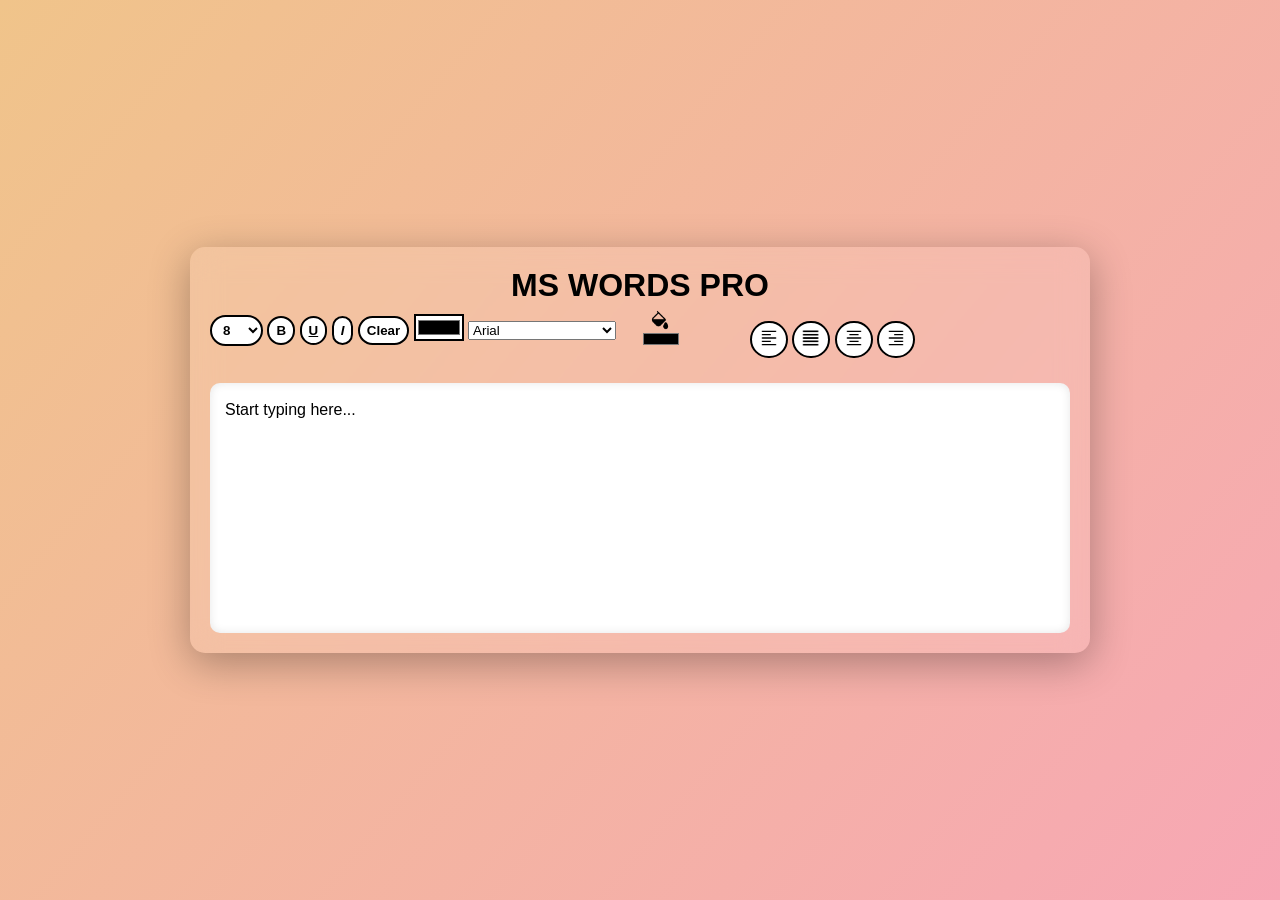
==== inex.html @ 6cadea8b "first commitpwd" ====
<!DOCTYPE html>
<html lang="en">
<head>
    <meta charset="UTF-8">
    <meta name="viewport" content="width=device-width, initial-scale=1.0">
    <link rel="stylesheet" href="style.css">
    <title>Document</title>
</head>
<body>
  <div class="container">
    <h1 >MS WORDS PRO</h1>
    <div id="tell">
      <select id="size">
        <option value="8">8</option>
        <option value="9">9</option>
        <option value="10">10</option>
        <option value="11">11</option>
        <option value="12">12</option>
        <option value="14">14</option>
        <option value="16">16</option>
        <option value="18">18</option>
        <option value="20">20</option>
        <option value="22">22</option>
        <option value="24">24</option>
        <option value="26">26</option>
        <option value="28">28</option>
        <option value="36">36</option> 
        <option value="48">48</option>       
        <option value="72">72</option>
      </select>

       <button id="bold"><b>B</b></button>
      <button id="underline"><u>U</u></button>
      <button id="italic"><i>I</i></button>
      <button id="clear">Clear</button>

       <input type="color" id="color">
      
      <select id="font+">
        <option>Arial</option>
        <option>Calibri</option>
        <option>Algerian</option>
        <option>Aatrix OCRB</option>
        <option>Brush Script MT</option>
        <option>CommercialScript BT</option>
        <option>Goudy Stout</option>
        <option>Bradley Hand ITC</option>
      </select>
      <img src="./buskit.png" id="print">
      <input type="color" id="bg">
      <div id="same">
        <button id="left"><img src="./right.png" alt=""></button>
        <button id="right"><img src="./center.png" alt=""></button>
        <button id="justify"><img src="./line.png" alt=""></button>
        <button id="center"><img src="./left.png" alt=""></button>
      </div>
    </div>
    <p id="para" contenteditable="true">
       Start typing here...

    </p>

  </div> 
    
  


 
  <script src="./app.js"></script>
</body>
</html>
---- style.css ----
*{
    margin:0;
    padding :0;
    box-sizing: border-box;
    font-family: "Segoe UI", sans-serif;

}

img{
    width: 20px;
}
body{
  background:linear-gradient(130deg,rgb(240, 196, 138),rgb(247, 167, 181));
  display: flex;
  justify-content: center;
  align-items: center;
  height: 100vh;

  
}

.container{
   width: 90%;
  max-width: 900px;
  background: rgba(255, 255, 255, 0.1);
  backdrop-filter: blur(15px);
  border-radius: 15px;
  padding: 20px;
  box-shadow: 0 10px 40px rgba(0,0,0,0.3);
}
 .tell {
  display: flex;
  flex-wrap: wrap;
  gap: 10px;
  justify-content: center;
  background: rgba(255,255,255,0.15);
  padding: 10px;
  border-radius: 10px;
  margin-bottom: 15px;
}
button{
  padding: 5px 7px ;
  cursor: pointer;
  border-radius: 50px;
  font-weight: bold;
   background: white;
    transition: 0.3s;
     border: 2px solid black;
}
button:hover{
  background-color: antiquewhite;
}
#text{
  border-radius: 50px;
  background: white;
  font-weight: bold;
   padding: 5px 7px ;
  cursor: pointer;
   border: 2px solid black;
}
#color{
  border-color: black;
  background: white;
   border: 2px solid black;

}
#size{
   padding: 5px 7px ;
  cursor: pointer;
  border-radius: 50px;
  font-weight: bold;
   background: white;
    transition: 0.3s;
   border: 2px solid black;

}
#print{
 width: 20px;
position: relative;
bottom: 5px;
left: 29px;
}

#bg{
 width: 40px;
  height: 20px;
  border: none;
  background: none;
  margin-top: 15px;
  position: relative;

  top: 10px;
  left: -4px;

}
#same{
  position: relative;
  left: 540px;
  bottom: 25px;
  
}
#para{
 min-height: 250px;
  background: #fff;
  padding: 15px;
  border-radius: 10px;
  outline: none;
  font-size: 16px;
  line-height: 1.5;
  box-shadow: inset 0 0 10px rgba(0,0,0,0.1);
  overflow-x: scroll;

}
h1{
  text-align: center;
}
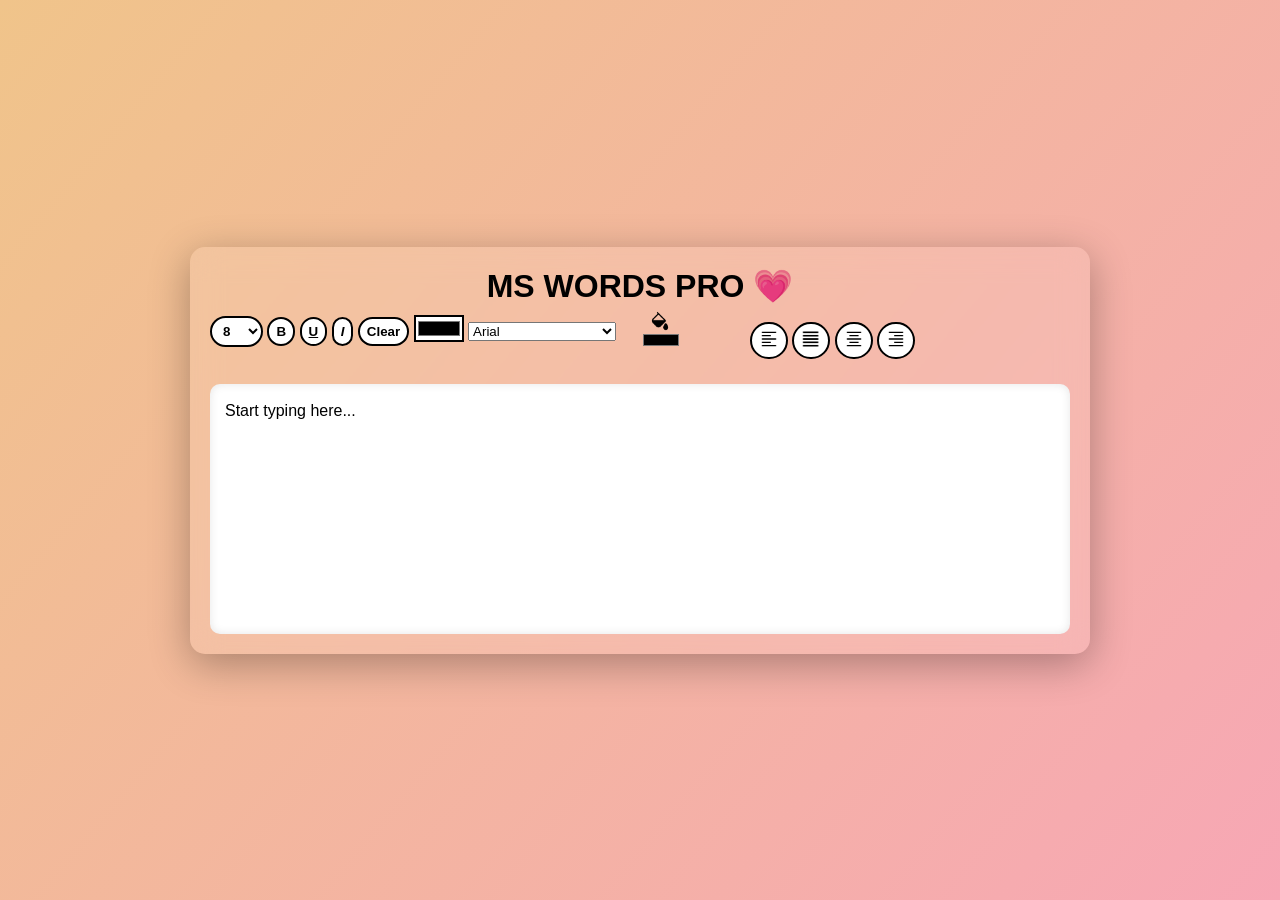
==== commit 244246c8: "first commit" ====
--- a/inex.html
+++ b/inex.html
@@ -8,7 +8,7 @@
 </head>
 <body>
   <div class="container">
-    <h1 >MS WORDS PRO</h1>
+    <h1 >MS WORDS PRO 💗</h1>
     <div id="tell">
       <select id="size">
         <option value="8">8</option>
@@ -36,7 +36,7 @@
 
        <input type="color" id="color">
       
-      <select id="font+">
+      <select id="font">
         <option>Arial</option>
         <option>Calibri</option>
         <option>Algerian</option>
